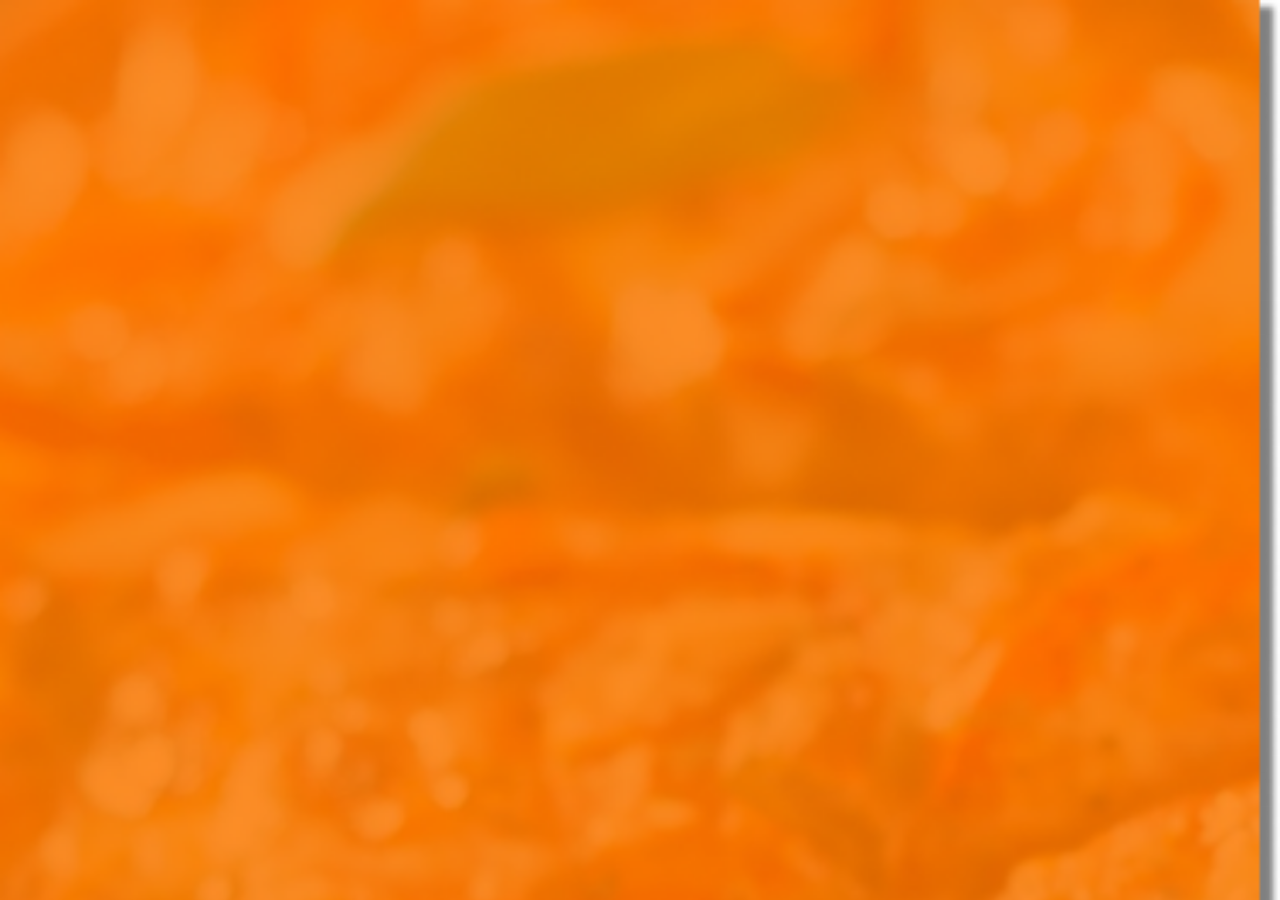
==== tela inicial/Tela login/login.html @ 0d2de766 "primeira tela finalizada" ====
<!DOCTYPE html>
<html lang="pt-br">
<head>
    <meta charset="UTF-8">
    <meta name="viewport" content="width=device-width, initial-scale=1.0">
    <link rel="preconnect" href="https://fonts.googleapis.com">
    <link rel="preconnect" href="https://fonts.gstatic.com" crossorigin>
    <link href="https://fonts.googleapis.com/css2?family=Roboto:wght@100;300;400;500;700&display=swap" rel="stylesheet">
    <link rel="stylesheet" href="style.css">
    <title>Tony Pizzaria</title>
</head>
<body>
   
</body>
</html>
---- tela inicial/Tela login/style.css ----
*{
    margin-top: 0;
    padding: 0;
    box-sizing: border-box;
}

body{
    background-image: url(./img/Tela\ Inicial.png);
    background-repeat: no-repeat;
    background-size: cover;
    margin-top: 30px;
    margin-left: 25px;
}

header{
    display: flex;
    width: 100vw;
    height: 15vh;
    align-items: end;
}

main{
    width: 100vw;
    height: 65vh;
    display: flex;
    flex-direction: column;
    justify-content: end;
}

main p{
    font-family: 'Roboto',sans-serif;
    color:white;
    padding: 0px,18px;
}

.titulo{
    font-size: 35px;
    font-weight: 500;
    margin-right: 50px;
    width: 65%;
}

.descricao{
    font-size: 15px;
    font-weight: 400;
    margin-right: 35px;
}

.botao{
    display: flex;
    background-color: white;
    width: 280px;
    height: 44px;
    border-radius: 8px;
    justify-content: center;
    align-items: center;
}

.botao p{
    font-family: 'Roboto',sans-serif;
    font-size: 18px;
    color: orange;
    font-weight: 700;
    margin-top: 20px;
}
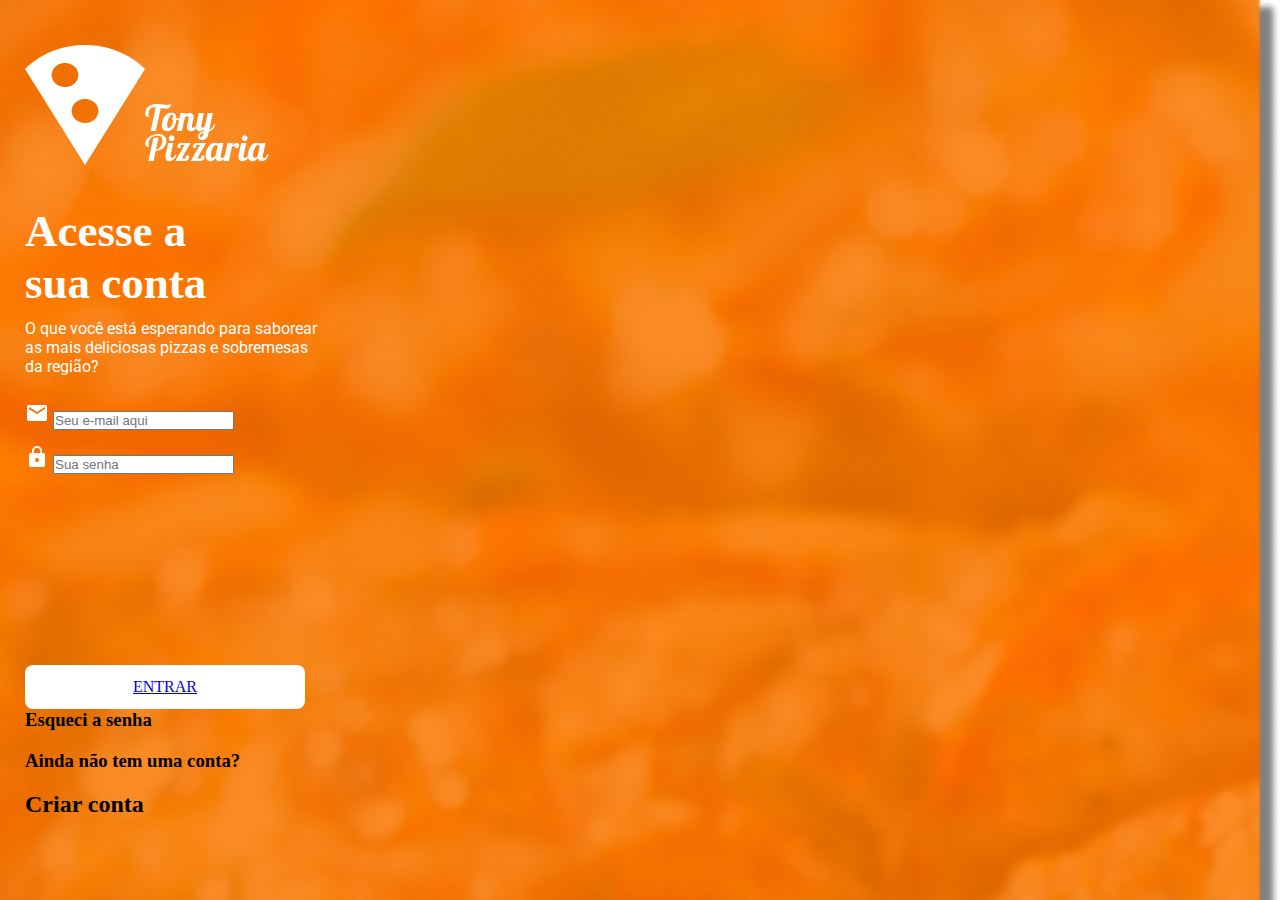
==== commit dec32f96: "primeira tela finalizada" ====
--- a/tela inicial/Tela login/login.html
+++ b/tela inicial/Tela login/login.html
@@ -8,8 +8,30 @@
     <link href="https://fonts.googleapis.com/css2?family=Roboto:wght@100;300;400;500;700&display=swap" rel="stylesheet">
     <link rel="stylesheet" href="style.css">
     <title>Tony Pizzaria</title>
-</head>
-<body>
-   
-</body>
-</html>+    <body>
+        <header>
+            <img src="./img/logo.webp" alt="Logo">
+        </header>
+    <main>
+        <div class="container">
+            <h1 class="login-titulo">Acesse a sua conta</h1>
+            <p class="descricao-login">O que você está esperando para saborear as mais deliciosas pizzas e sobremesas da região?</p>
+        </div>
+            <div class="cadastro">
+                <img src="img/Email.png" alt="seu e-mail aqui">  
+                <input type="email" placeholder="Seu e-mail aqui" aria-placeholder="Seu e-mail aqui">
+                <div class="dois">
+                    <img src="./img/Lock.png" alt="sua senha">
+                <input type="password" placeholder="Sua senha" aria-placeholder="Sua senha">
+                </div>
+            </div>
+        
+        <a href="../pages/home.html" class="botao">ENTRAR</a>
+        <h3>Esqueci a senha</h3>
+    </main>
+    <footer>
+        <h3>Ainda não tem uma conta?</h3>
+        <h2>Criar conta</h2>
+    </footer>
+    </body>
+    </html>--- a/tela inicial/Tela login/style.css
+++ b/tela inicial/Tela login/style.css
@@ -65,3 +65,30 @@
     margin-top: 20px;
 }
 
+
+.container h1{
+    color: white;
+    margin-bottom: 10px;
+    font-size: 45px;
+    width: 60%;
+    width: 230px;
+    margin-top: 40px;
+}
+
+.container p{
+    margin-bottom: 10px;
+    width: 80%;
+    width: 300px;
+}
+
+.cadastro{
+    height: 90px;
+    margin-bottom: 50px;
+    flex-grow: 1;
+    align-items: center;
+    margin-top: 15px;
+    
+}
+.dois{
+    margin-top: 15px;
+}